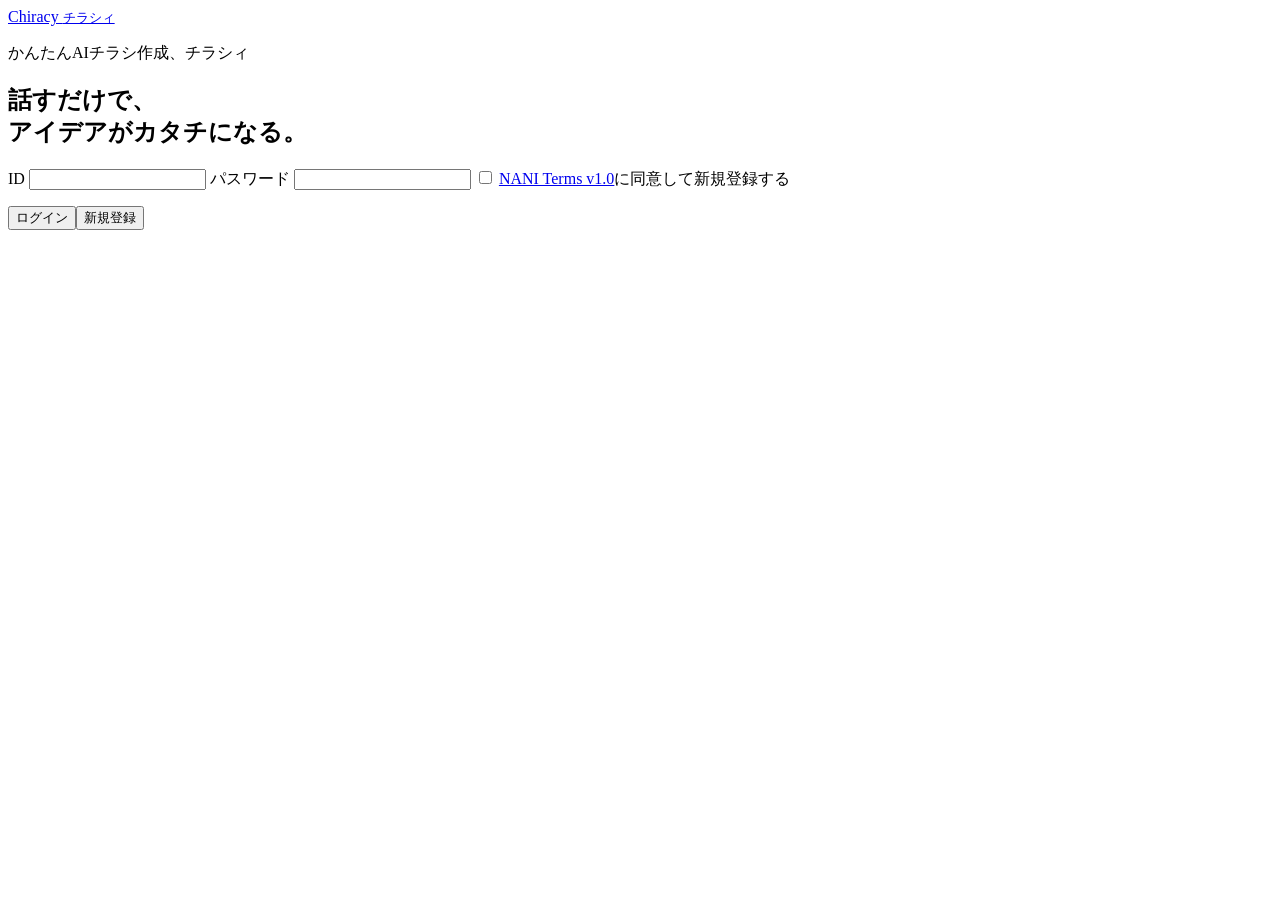
==== public/index.html @ 0a6378e5 "fix for login" ====
<!doctype html>
<html lang="ja">
  <head>
    <meta charset="utf-8">
    <meta name="viewport" content="width=device-width, initial-scale=1">
    <title>Chiracy チラシィ</title>
    <link rel="stylesheet" href="/style.css">
  </head>
  <body>
    <header>
      <a class="brand" href="/">Chiracy <small>チラシィ</small></a>
      <div id="user-menu"
        hidden><span id="points"></span><button id="user-id" class="quiet"></button><button id="logout" class="quiet">ログアウト</button></div>
    </header>
    <main>
      <section id="auth" class="auth-card">
        <p class="eyebrow">かんたんAIチラシ作成、チラシィ</p>
        <h1>話すだけで、<br>アイデアがカタチになる。</h1>
        <form id="auth-form">
          <label>ID <input name="id" minlength="3" maxlength="32" pattern="[a-zA-Z0-9_-]+" required autocomplete="username"></label>
          <label>パスワード <input name="password" type="password" maxlength="128" required autocomplete="current-password"></label>
          <label
            class="terms-consent"><input name="acceptedTerms" type="checkbox"> <a href="/terms" target="_blank" rel="noopener">NANI Terms v1.0</a>に同意して新規登録する</label>
          <p id="auth-error" class="error"></p>
          <div
            class="actions"><button type="submit" name="action" value="login">ログイン</button><button type="submit" name="action" value="register" class="secondary">新規登録</button></div>
        </form>
      </section>

      <section id="password-change" class="auth-card" hidden>
        <h1>パスワードを変更</h1>
        <p>安全のため、初期パスワードを変更してください。</p>
        <form id="password-form">
          <label>現在のパスワード <input name="currentPassword" type="password" required></label>
          <label>新しいパスワード <input name="newPassword" type="password" minlength="8" maxlength="128" required></label>
          <p class="error"></p><button>変更する</button>
        </form>
      </section>

      <section id="dashboard" hidden>
        <div
          class="section-title">
          <div>
            <p class="eyebrow">CREATE</p>
            <h1>創ろう</h1>
          </div>
        </div>
        <div class="content-heading">
          <h2>企画</h2>
          <button id="new-plan">＋新規企画</button>
        </div>
        <div id="plans" class="site-grid"></div>
        <div class="content-heading content-section-title">
          <h2>チラシ</h2>
          <button id="new-flyer">＋新規チラシ</button>
        </div>
        <div id="flyers" class="site-grid"></div>
        <div class="content-heading content-section-title">
          <h2>サイト</h2>
          <button id="new-site">＋新規サイト</button>
        </div>
        <div id="sites" class="site-grid"></div>
        <div class="content-heading content-section-title">
          <h2>アプリ</h2>
          <button id="new-app">＋新規アプリ</button>
        </div>
        <div id="apps" class="site-grid"></div>
        <div class="content-heading content-section-title">
          <h2>マイコンテンツ</h2>
          <button id="contents-button">＋追加・管理</button>
        </div>
        <p
          class="empty">サイトとアプリで共通して使う画像やファイルを管理できます。</p>
        <div
          class="trash-footer"><button id="trash-button" class="quiet" type="button">🗑️ ゴミ箱</button></div>
        <footer class="dashboard-footer">
          <a href="/terms" target="_blank" rel="noopener">NANI Terms v1.0</a>
        </footer>
      </section>

      <section id="editor" hidden>
        <div
          class="editor-bar"><button id="back" class="quiet">← 一覧へ</button><strong id="site-title"></strong><button id="site-history" class="quiet" type="button">履歴</button><button id="preview-reload" class="quiet" type="button">↻ リロード</button><button id="share" class="quiet" type="button">共有</button><label class="publish"><input id="publish" type="checkbox"> 公開</label><a id="public-url" target="_blank" rel="noopener"></a></div>
        <div
          class="mobile-tabs"><button data-pane="chat" class="active">チャット</button><button data-pane="preview">プレビュー</button></div>
        <div class="editor-panes">
          <div id="chat-pane" class="chat-pane">
            <div id="messages" aria-live="polite"></div>
            <form
              id="message-form"><textarea name="content" rows="4" maxlength="10000" placeholder="例：背景を青色にして" required></textarea><button>送信</button></form>
          </div>
          <div id="preview-pane" class="preview-pane" data-loading="false">
            <iframe id="preview" title="ウェブサイトのプレビュー"
              sandbox="allow-scripts"></iframe>
          </div>
        </div>
      </section>

      <section id="plan-editor" hidden>
        <div
          class="editor-bar"><button id="plan-back" class="quiet">← 一覧へ</button><strong id="plan-title"></strong><button id="plan-markdown-copy" class="quiet document-format" type="button" disabled>Markdown</button></div>
        <div class="editor-panes">
          <div class="chat-pane">
            <div id="plan-messages" aria-live="polite"></div>
            <form
              id="plan-message-form"><textarea name="content" rows="4" maxlength="10000" placeholder="例：地域イベントの集客企画を作って" required></textarea><button>送信</button></form>
          </div>
          <div class="plan-preview-pane">
            <p
              id="plan-empty">内容を伝えると、ここにMarkdown形式の企画書が表示されます。</p>
            <article id="plan-preview" class="markdown-document"
              hidden></article>
          </div>
        </div>
      </section>

      <section id="flyer-editor" hidden>
        <div
          class="editor-bar"><button id="flyer-back" class="quiet">← 一覧へ</button><strong id="flyer-title"></strong><button id="flyer-history" class="quiet" type="button">履歴</button><button id="flyer-download" type="button" disabled>JPEGでダウンロード</button></div>
        <div class="editor-panes">
          <div class="chat-pane">
            <div id="flyer-messages" aria-live="polite"></div>
            <form
              id="flyer-message-form"><textarea name="content" rows="4" maxlength="10000" placeholder="例：日時を大きくして、背景を明るくして" required></textarea><button>送信</button></form>
          </div>
          <div class="flyer-preview-pane" data-loading="false">
            <p
              id="flyer-empty">内容を伝えると、ここにA4縦のチラシが表示されます。</p>
          </div>
        </div>
      </section>
    </main>
    <dialog id="contents-dialog">
      <div class="dialog-header">
        <div>
          <p class="eyebrow">CONTENTS</p>
          <h2>マイコンテンツ</h2>
        </div>
        <button id="contents-close" class="quiet" aria-label="閉じる">×</button>
      </div>
      <div class="content-tools">
        <form id="upload-form" class="content-form">
          <h3>アップロード</h3>
          <input name="file" type="file"
            accept="image/png,image/jpeg,image/webp,image/gif,application/pdf,text/csv,.csv,audio/mpeg,audio/wav,audio/ogg,audio/mp4"
            required>
          <textarea name="description" rows="2" maxlength="500"
            placeholder="どんな画像・ファイルかを入力（任意）"></textarea>
          <button>アップロード</button>
          <small>画像・PDF・CSV・音声、10MBまで。大きなJPEGは自動で縮小します。</small>
        </form>
        <form id="image-form" class="content-form">
          <h3>AIで画像を生成・加工</h3>
          <textarea name="prompt" rows="2" maxlength="2000"
            placeholder="作りたい画像や加工内容を入力" required></textarea>
          <select
            name="sourceId"><option value="">新しい画像を生成</option></select>
          <button>画像を生成</button>
        </form>
      </div>
      <p id="content-status" class="content-status" role="status"></p>
      <div id="contents-list" class="contents-grid"></div>
    </dialog>
    <dialog id="mypage-dialog" class="mypage-dialog">
      <div class="dialog-header">
        <div>
          <p class="eyebrow">MY PAGE</p>
          <h2 id="mypage-user-id"></h2>
        </div>
        <button id="mypage-close" class="quiet" aria-label="閉じる">×</button>
      </div>
      <p>現在のポイント: <strong id="mypage-points"></strong></p>
      <form id="mypage-password-form">
        <h3>パスワード変更</h3>
        <label>現在のパスワード <input name="currentPassword" type="password" required autocomplete="current-password"></label>
        <label>新しいパスワード <input name="newPassword" type="password" minlength="8" maxlength="128" required autocomplete="new-password"></label>
        <p class="error"></p><button>パスワードを変更</button>
      </form>
    </dialog>
    <dialog id="share-dialog" class="share-dialog">
      <div class="dialog-header">
        <div>
          <p class="eyebrow">SHARE</p>
          <h2>サイトを共有</h2>
        </div>
        <button id="share-close" class="quiet" aria-label="閉じる">×</button>
      </div>
      <div id="share-content">
        <img id="share-qr" alt="公開サイトのQRコード" width="320" height="320">
        <a id="share-url" target="_blank" rel="noopener"></a>
      </div>
      <p id="share-message" class="error"></p>
    </dialog>
    <dialog id="history-dialog" class="history-dialog">
      <div class="dialog-header">
        <div>
          <p class="eyebrow">HISTORY</p>
          <h2>作成履歴</h2>
        </div>
        <button id="history-close" class="quiet" aria-label="閉じる">×</button>
      </div>
      <p>戻したい版を選択してください。</p>
      <p id="history-status" class="error" role="status"></p>
      <div id="history-list" class="history-list"></div>
    </dialog>
    <dialog id="trash-dialog" class="history-dialog">
      <div class="dialog-header">
        <div>
          <p class="eyebrow">TRASH</p>
          <h2>ゴミ箱</h2>
        </div>
        <button id="trash-close" class="quiet" aria-label="閉じる">×</button>
      </div>
      <p id="trash-status" class="error" role="status"></p>
      <div id="trash-list" class="history-list"></div>
    </dialog>
    <script type="module" src="/app.js"></script>
  </body>
</html>
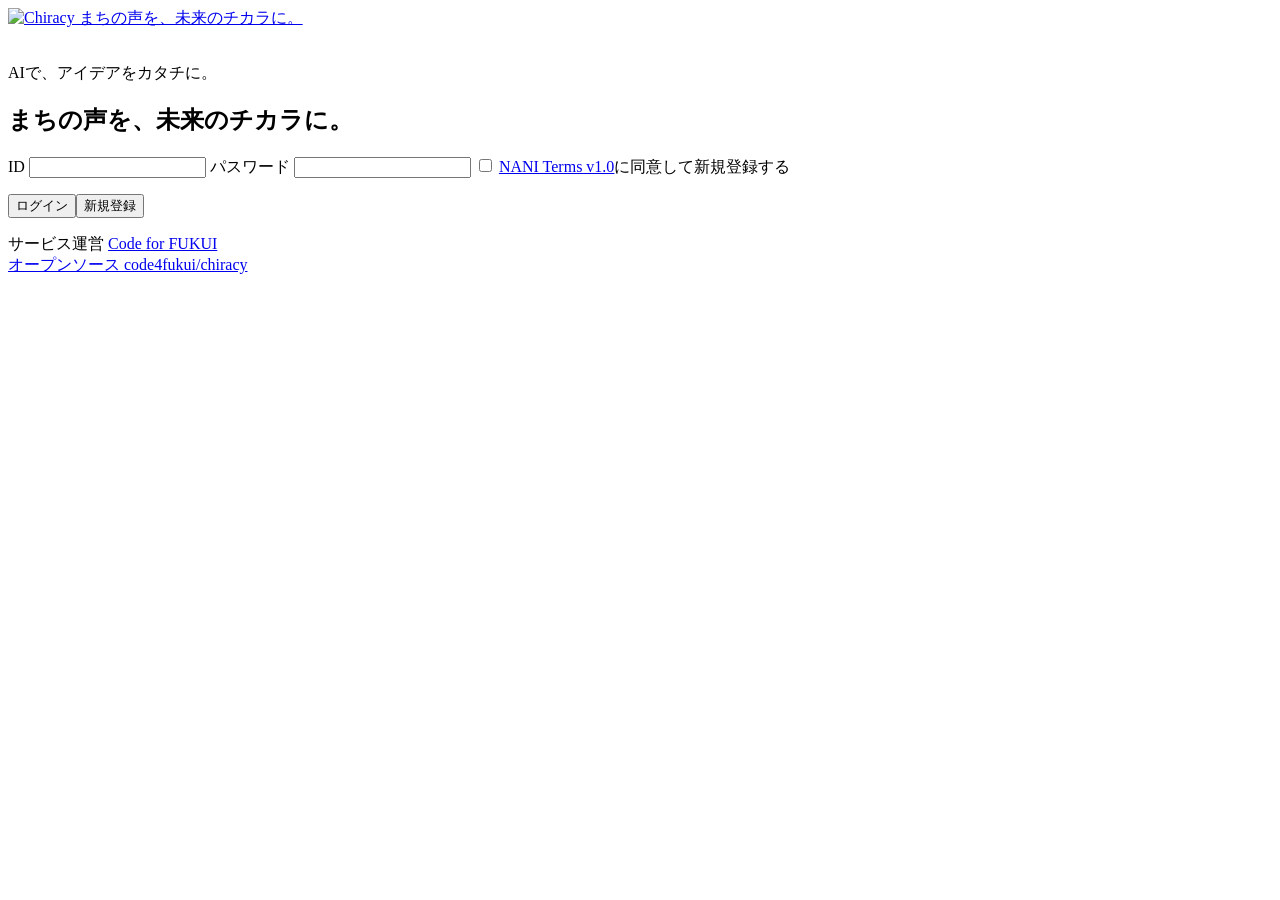
==== commit aa6a928e: "change design" ====
--- a/public/index.html
+++ b/public/index.html
@@ -4,27 +4,35 @@
     <meta charset="utf-8">
     <meta name="viewport" content="width=device-width, initial-scale=1">
     <title>Chiracy チラシィ</title>
+    <link rel="icon" type="image/png" href="/logo-icon.png">
+    <link rel="apple-touch-icon" href="/logo-icon.png">
     <link rel="stylesheet" href="/style.css">
   </head>
   <body>
     <header>
-      <a class="brand" href="/">Chiracy <small>チラシィ</small></a>
+      <a class="brand"
+        href="/"><img src="/logo.png" alt="Chiracy まちの声を、未来のチカラに。"></a>
       <div id="user-menu"
         hidden><span id="points"></span><button id="user-id" class="quiet"></button><button id="logout" class="quiet">ログアウト</button></div>
     </header>
     <main>
       <section id="auth" class="auth-card">
-        <p class="eyebrow">かんたんAIチラシ作成、チラシィ</p>
-        <h1>話すだけで、<br>アイデアがカタチになる。</h1>
-        <form id="auth-form">
-          <label>ID <input name="id" minlength="3" maxlength="32" pattern="[a-zA-Z0-9_-]+" required autocomplete="username"></label>
-          <label>パスワード <input name="password" type="password" maxlength="128" required autocomplete="current-password"></label>
-          <label
-            class="terms-consent"><input name="acceptedTerms" type="checkbox"> <a href="/terms" target="_blank" rel="noopener">NANI Terms v1.0</a>に同意して新規登録する</label>
-          <p id="auth-error" class="error"></p>
-          <div
-            class="actions"><button type="submit" name="action" value="login">ログイン</button><button type="submit" name="action" value="register" class="secondary">新規登録</button></div>
-        </form>
+        <img class="auth-logo" src="/logo-square.png" alt="" aria-hidden="true">
+        <div class="auth-content">
+          <p class="eyebrow">AIで、アイデアをカタチに。</p>
+          <h1>まちの声を、未来のチカラに。</h1>
+          <form id="auth-form">
+            <label>ID <input name="id" minlength="3" maxlength="32" pattern="[a-zA-Z0-9_-]+" required autocomplete="username"></label>
+            <label>パスワード <input name="password" type="password" minlength="8" maxlength="128" required autocomplete="current-password"></label>
+            <label
+              class="terms-consent"><input name="acceptedTerms" type="checkbox"> <a href="/terms" target="_blank" rel="noopener">NANI Terms v1.0</a>に同意して新規登録する</label>
+            <p id="auth-error" class="error"></p>
+            <div
+              class="actions"><button type="submit" name="action" value="login">ログイン</button><button type="submit" name="action" value="register" class="secondary">新規登録</button></div>
+          </form>
+          <p
+            class="service-credit">サービス運営 <a href="https://code4fukui.github.io/" target="_blank" rel="noopener">Code for FUKUI</a><br><a href="https://github.com/code4fukui/chiracy" target="_blank" rel="noopener">オープンソース code4fukui/chiracy</a></p>
+        </div>
       </section>
 
       <section id="password-change" class="auth-card" hidden>
@@ -74,6 +82,9 @@
         <div
           class="trash-footer"><button id="trash-button" class="quiet" type="button">🗑️ ゴミ箱</button></div>
         <footer class="dashboard-footer">
+          <span>サービス運営 <a href="https://code4fukui.github.io/" target="_blank" rel="noopener">Code for FUKUI</a></span>
+          <a href="https://github.com/code4fukui/chiracy" target="_blank"
+            rel="noopener">オープンソース</a>
           <a href="/terms" target="_blank" rel="noopener">NANI Terms v1.0</a>
         </footer>
       </section>
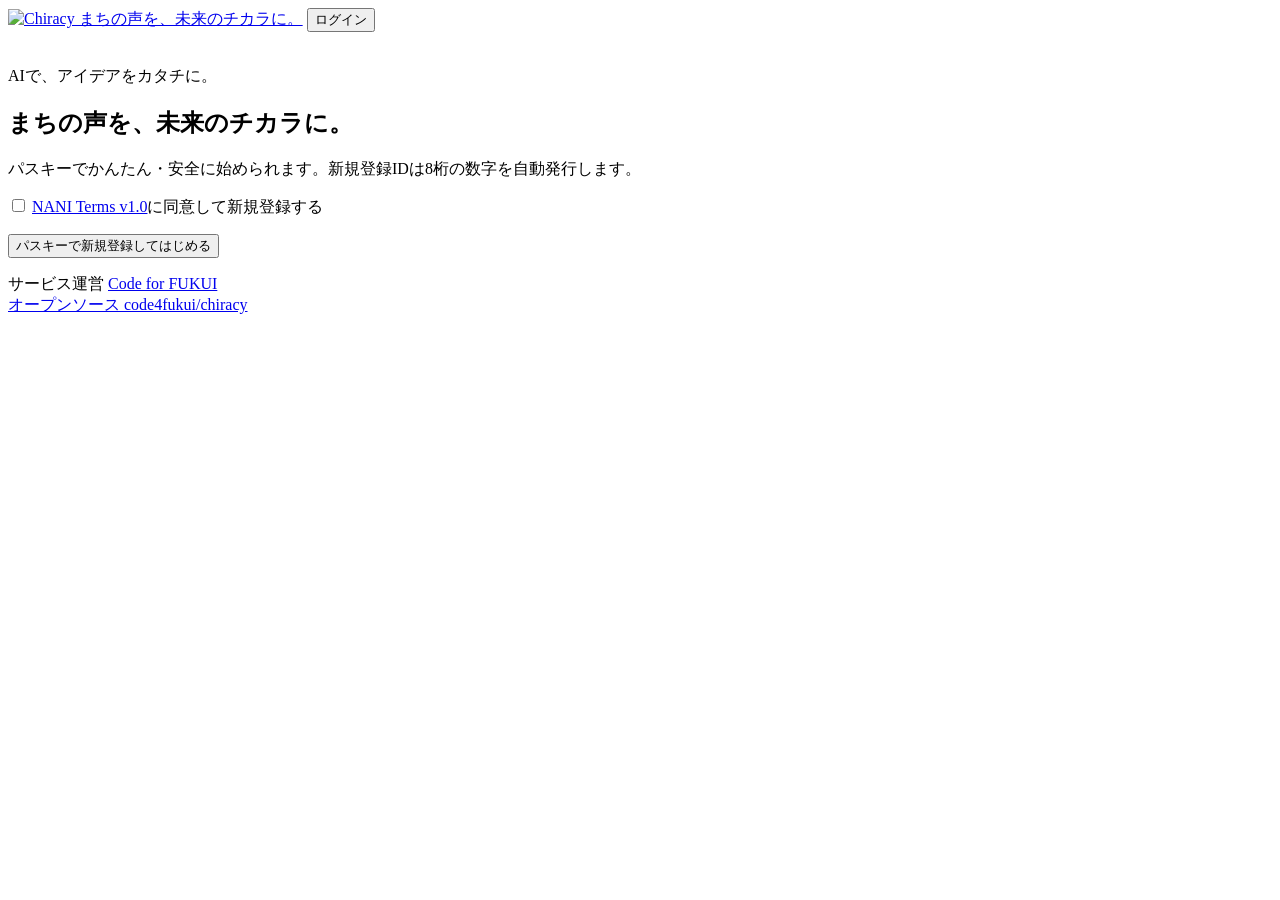
==== commit 7304cae3: "add passkey" ====
--- a/public/index.html
+++ b/public/index.html
@@ -10,8 +10,9 @@
   </head>
   <body>
     <header>
-      <a class="brand"
+      <a id="brand-home" class="brand"
         href="/"><img src="/logo.png" alt="Chiracy まちの声を、未来のチカラに。"></a>
+      <button id="login-open" class="quiet">ログイン</button>
       <div id="user-menu"
         hidden><span id="points"></span><button id="user-id" class="quiet"></button><button id="logout" class="quiet">ログアウト</button></div>
     </header>
@@ -22,17 +23,49 @@
           <p class="eyebrow">AIで、アイデアをカタチに。</p>
           <h1>まちの声を、未来のチカラに。</h1>
           <form id="auth-form">
-            <label>ID <input name="id" minlength="3" maxlength="32" pattern="[a-zA-Z0-9_-]+" required autocomplete="username"></label>
-            <label>パスワード <input name="password" type="password" minlength="8" maxlength="128" required autocomplete="current-password"></label>
+            <p
+              class="passkey-lead">パスキーでかんたん・安全に始められます。新規登録IDは8桁の数字を自動発行します。</p>
             <label
               class="terms-consent"><input name="acceptedTerms" type="checkbox"> <a href="/terms" target="_blank" rel="noopener">NANI Terms v1.0</a>に同意して新規登録する</label>
             <p id="auth-error" class="error"></p>
             <div
-              class="actions"><button type="submit" name="action" value="login">ログイン</button><button type="submit" name="action" value="register" class="secondary">新規登録</button></div>
+              class="actions"><button id="passkey-register" type="button" class="passkey-primary">パスキーで新規登録してはじめる</button></div>
           </form>
           <p
             class="service-credit">サービス運営 <a href="https://code4fukui.github.io/" target="_blank" rel="noopener">Code for FUKUI</a><br><a href="https://github.com/code4fukui/chiracy" target="_blank" rel="noopener">オープンソース code4fukui/chiracy</a></p>
         </div>
+      </section>
+
+      <dialog id="login-dialog" class="login-dialog">
+        <div class="dialog-header">
+          <div>
+            <p class="eyebrow">LOGIN</p>
+            <h2>ログイン</h2>
+          </div>
+          <button id="login-close" class="quiet" type="button"
+            aria-label="閉じる">×</button>
+        </div>
+        <div class="login-primary">
+          <button id="dialog-passkey-login"
+            type="button">パスキーでログイン</button>
+          <p>端末のパスキーを使ってログインします。ID入力は不要です。</p>
+        </div>
+        <p id="login-error" class="error"></p>
+        <button id="password-login-link" type="button"
+          class="text-link">パスワードでログイン</button>
+        <form id="login-form" hidden>
+          <label>ログインID <input name="id" minlength="3" maxlength="32" pattern="[a-zA-Z0-9_-]+" required autocomplete="username"></label>
+          <label>パスワード <input name="password" type="password" minlength="8" maxlength="128" required autocomplete="current-password"></label>
+          <button type="submit" class="secondary">ログイン</button>
+        </form>
+      </dialog>
+
+      <section id="public-apps" class="public-apps" hidden>
+        <div class="public-apps-heading">
+          <p class="eyebrow">PUBLIC APPS</p>
+          <h2>公開アプリ</h2>
+        </div>
+        <div id="public-app-list" class="public-app-grid"></div>
       </section>
 
       <section id="password-change" class="auth-card" hidden>
@@ -79,6 +112,12 @@
         </div>
         <p
           class="empty">サイトとアプリで共通して使う画像やファイルを管理できます。</p>
+        <div class="content-heading content-section-title">
+          <h2>みんなの公開アプリ</h2>
+        </div>
+        <div id="dashboard-public-app-list" class="public-app-grid"></div>
+        <p id="dashboard-public-app-empty" class="empty"
+          hidden>ほかのユーザーの公開アプリはまだありません。</p>
         <div
           class="trash-footer"><button id="trash-button" class="quiet" type="button">🗑️ ゴミ箱</button></div>
         <footer class="dashboard-footer">
@@ -187,6 +226,22 @@
         <label>新しいパスワード <input name="newPassword" type="password" minlength="8" maxlength="128" required autocomplete="new-password"></label>
         <p class="error"></p><button>パスワードを変更</button>
       </form>
+      <section class="passkey-settings">
+        <h3>パスキー</h3>
+        <p>パスキーで安全にログインできます。端末や認証器を複数登録できます。</p>
+        <div id="passkey-list"></div>
+        <button id="add-passkey" type="button">この端末のパスキーを追加</button>
+        <button id="disable-password" type="button"
+          class="secondary">パスワードを無効化</button>
+        <p id="passkey-status" class="error" role="status"></p>
+        <div class="account-danger">
+          <h3>アカウント削除</h3>
+          <p>アカウントと作成したデータをすべて削除します。この操作は取り消せません。</p>
+          <button id="delete-account" type="button"
+            class="danger-button">アカウントを削除</button>
+          <p id="account-delete-status" class="error" role="status"></p>
+        </div>
+      </section>
     </dialog>
     <dialog id="share-dialog" class="share-dialog">
       <div class="dialog-header">
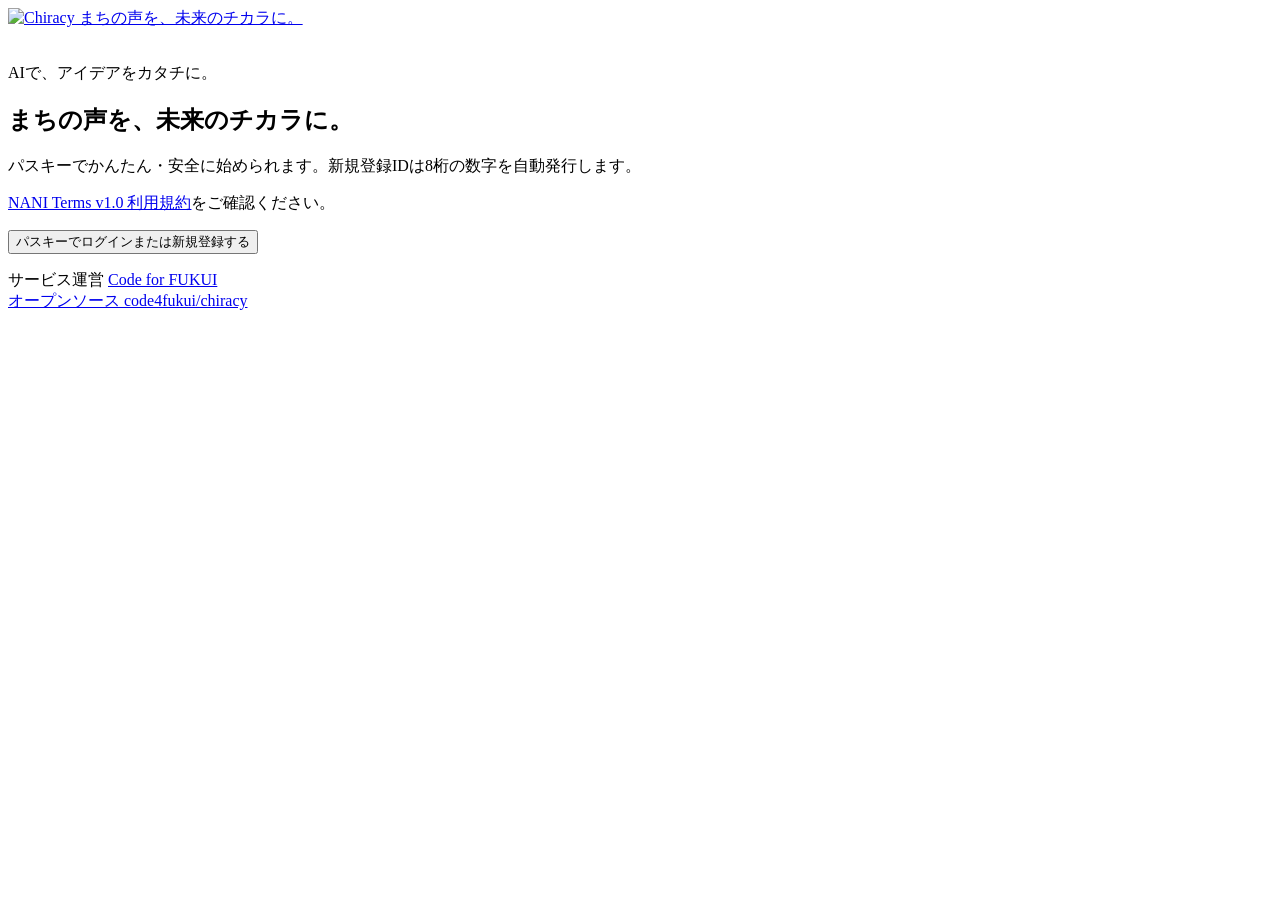
==== commit a650f76a: "remove locks" ====
--- a/public/index.html
+++ b/public/index.html
@@ -12,7 +12,6 @@
     <header>
       <a id="brand-home" class="brand"
         href="/"><img src="/logo.png" alt="Chiracy まちの声を、未来のチカラに。"></a>
-      <button id="login-open" class="quiet">ログイン</button>
       <div id="user-menu"
         hidden><span id="points"></span><button id="user-id" class="quiet"></button><button id="logout" class="quiet">ログアウト</button></div>
     </header>
@@ -25,16 +24,31 @@
           <form id="auth-form">
             <p
               class="passkey-lead">パスキーでかんたん・安全に始められます。新規登録IDは8桁の数字を自動発行します。</p>
-            <label
-              class="terms-consent"><input name="acceptedTerms" type="checkbox"> <a href="/terms" target="_blank" rel="noopener">NANI Terms v1.0</a>に同意して新規登録する</label>
+            <p
+              class="terms-note"><a href="/terms" target="_blank" rel="noopener">NANI Terms v1.0 利用規約</a>をご確認ください。</p>
             <p id="auth-error" class="error"></p>
             <div
-              class="actions"><button id="passkey-register" type="button" class="passkey-primary">パスキーで新規登録してはじめる</button></div>
+              class="actions"><button id="passkey-register" type="button" class="passkey-primary">パスキーでログインまたは新規登録する</button></div>
           </form>
           <p
             class="service-credit">サービス運営 <a href="https://code4fukui.github.io/" target="_blank" rel="noopener">Code for FUKUI</a><br><a href="https://github.com/code4fukui/chiracy" target="_blank" rel="noopener">オープンソース code4fukui/chiracy</a></p>
         </div>
       </section>
+
+      <dialog id="terms-dialog" class="terms-dialog">
+        <div class="dialog-header">
+          <div>
+            <p class="eyebrow">TERMS</p>
+            <h2>利用規約</h2>
+          </div>
+          <button id="terms-close" class="quiet" type="button"
+            aria-label="閉じる">×</button>
+        </div>
+        <iframe src="/terms" title="NANI Terms v1.0 利用規約"></iframe>
+        <p id="terms-error" class="error"></p>
+        <button id="terms-accept" type="button"
+          class="passkey-primary">同意してアカウントを作成</button>
+      </dialog>
 
       <dialog id="login-dialog" class="login-dialog">
         <div class="dialog-header">
@@ -49,6 +63,8 @@
           <button id="dialog-passkey-login"
             type="button">パスキーでログイン</button>
           <p>端末のパスキーを使ってログインします。ID入力は不要です。</p>
+          <button id="dialog-passkey-register" type="button"
+            class="text-link">パスキーで新規登録する</button>
         </div>
         <p id="login-error" class="error"></p>
         <button id="password-login-link" type="button"
